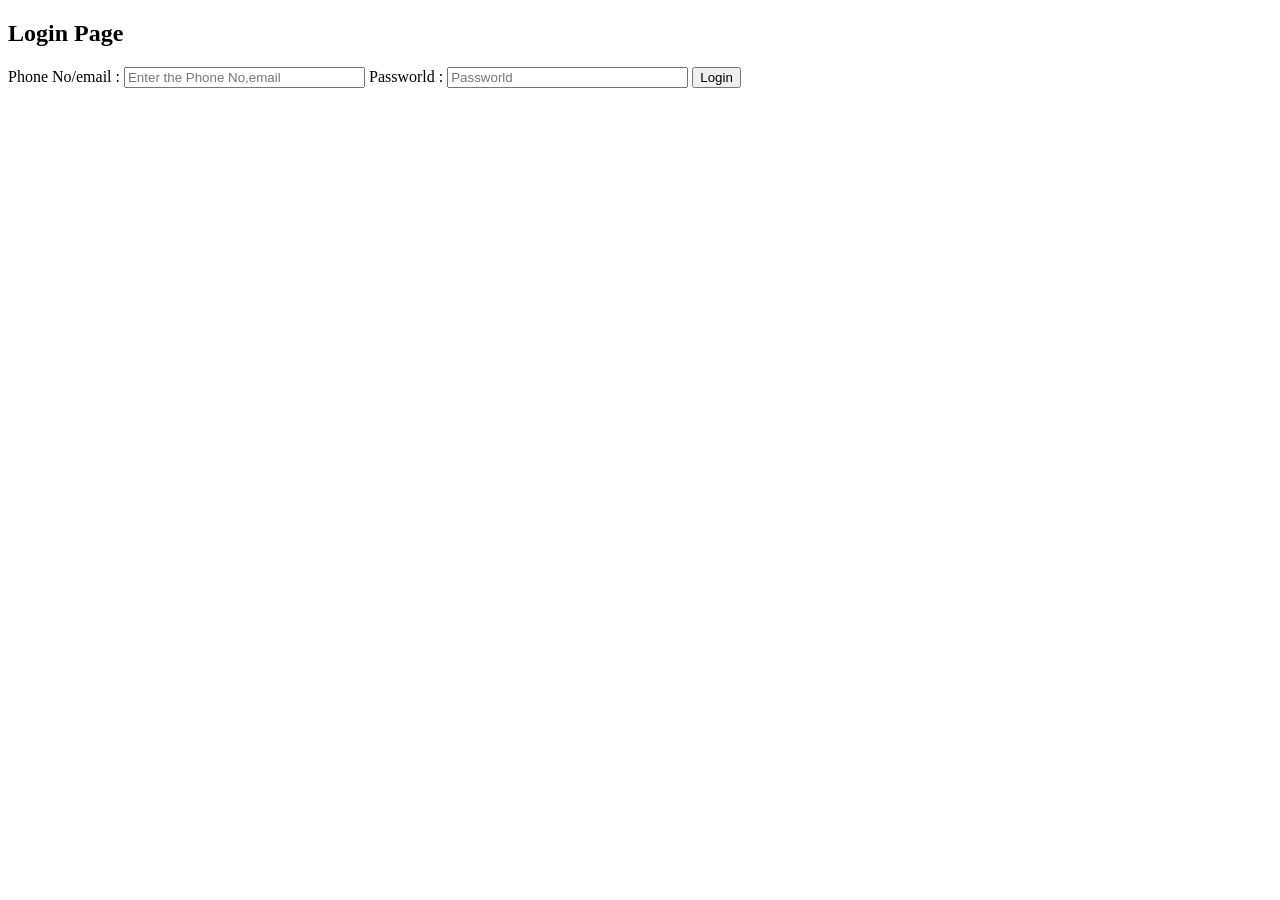
==== index.html @ 8a6a8aae "added index file" ====
<!DOCTYPE html>
<html lang="en">
<head>
    <meta charset="UTF-8">
    <meta name="viewport" content="width=device-width, initial-scale=1.0">
    <link rel="stylesheet" href="/css/Login.css">
   <title>Login Page</title>
   
</head>
<body>
      <!-- My First Login page -->
        <div class="Login">
                <h2>Login Page</h2>
              <form action="#" method="post">
                 <label for="PhoneNo/email">Phone No/email :
                   <input type="text" id="Phone No/email" placeholder="Enter the Phone No,email" size="28px" minlength="10" required>
                 </label>
                <label for="Passworld">Passworld :
                  <input type="password" placeholder="Passworld" id="password" size="28px" minlength="8" required >
                </label>
                <button type="submit">Login</button>
            </form>
        </div>
    
</body>
</html>
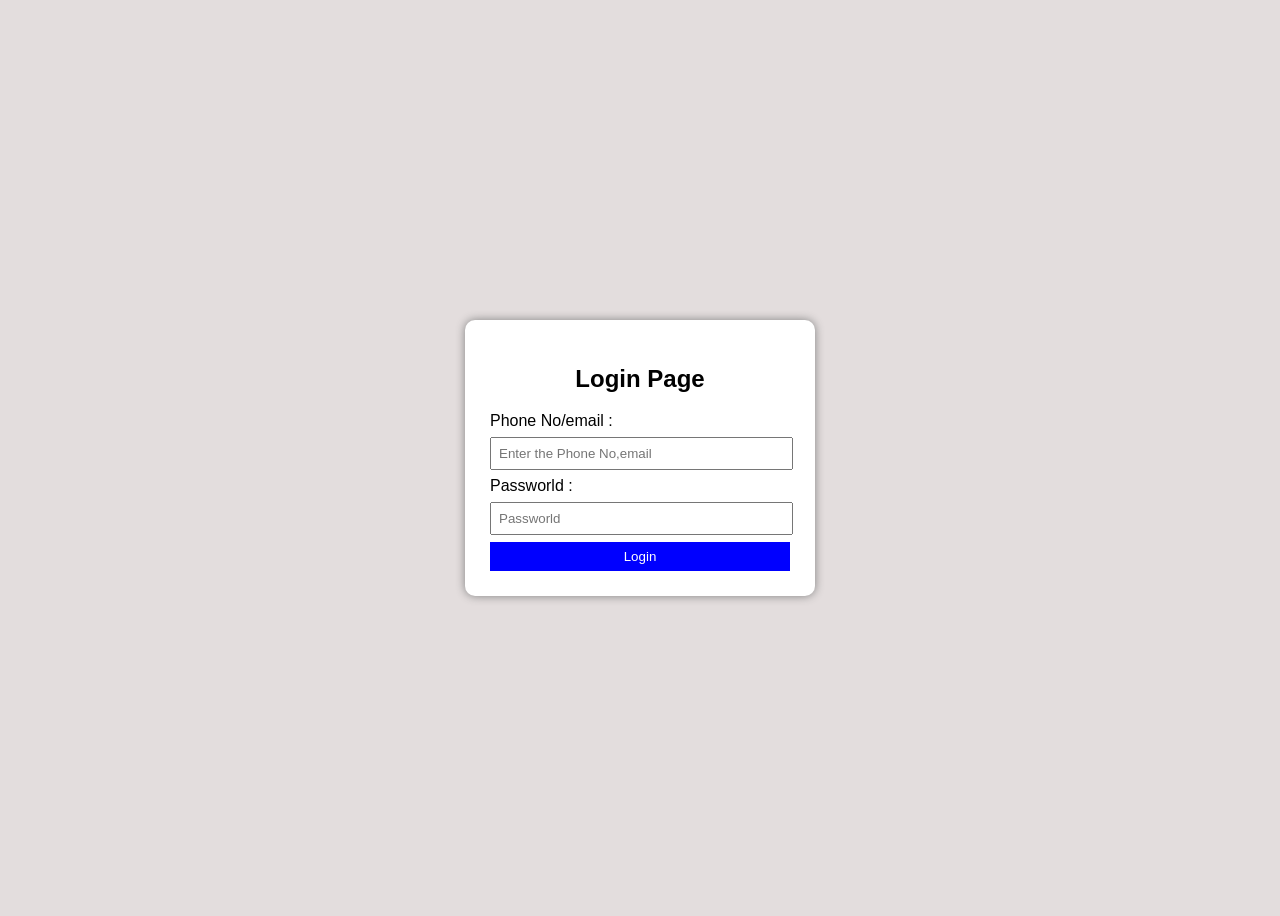
==== commit 0b7de6dd: "Update index file" ====
--- a/index.html
+++ b/index.html
@@ -3,12 +3,12 @@
 <head>
     <meta charset="UTF-8">
     <meta name="viewport" content="width=device-width, initial-scale=1.0">
-    <link rel="stylesheet" href="/css/Login.css">
+    <link rel="stylesheet" href="css/Loginpg.css">
    <title>Login Page</title>
    
 </head>
 <body>
-      <!-- My First Login page -->
+      <!-- My First Login Page -->
         <div class="Login">
                 <h2>Login Page</h2>
               <form action="#" method="post">
--- a/css/Loginpg.css
+++ b/css/Loginpg.css
@@ -0,0 +1,39 @@
+ body{
+       font-family: Arial, Helvetica, sans-serif;
+        background-color: #e3dddd;
+        display: flex;
+        justify-content: center;
+        align-items: center;
+        height: 100vh;        
+    }
+.Login{
+        background: white;
+        padding: 25px;
+        width: 300px;
+        border-radius: 10px;
+        box-shadow: 0 0 10px gray;
+        }
+h2{
+        text-align: center;
+    
+   }
+input{
+        width: 95%;
+        padding: 7px;
+        margin: 7px 0;
+                
+     }
+            
+button{
+        width: 100%;
+        padding: 7px;
+        background: blue;
+        color: white;
+        border: none;
+        cursor: pointer;
+
+       }
+button:hover{
+               background: darkblue;
+            
+            }
